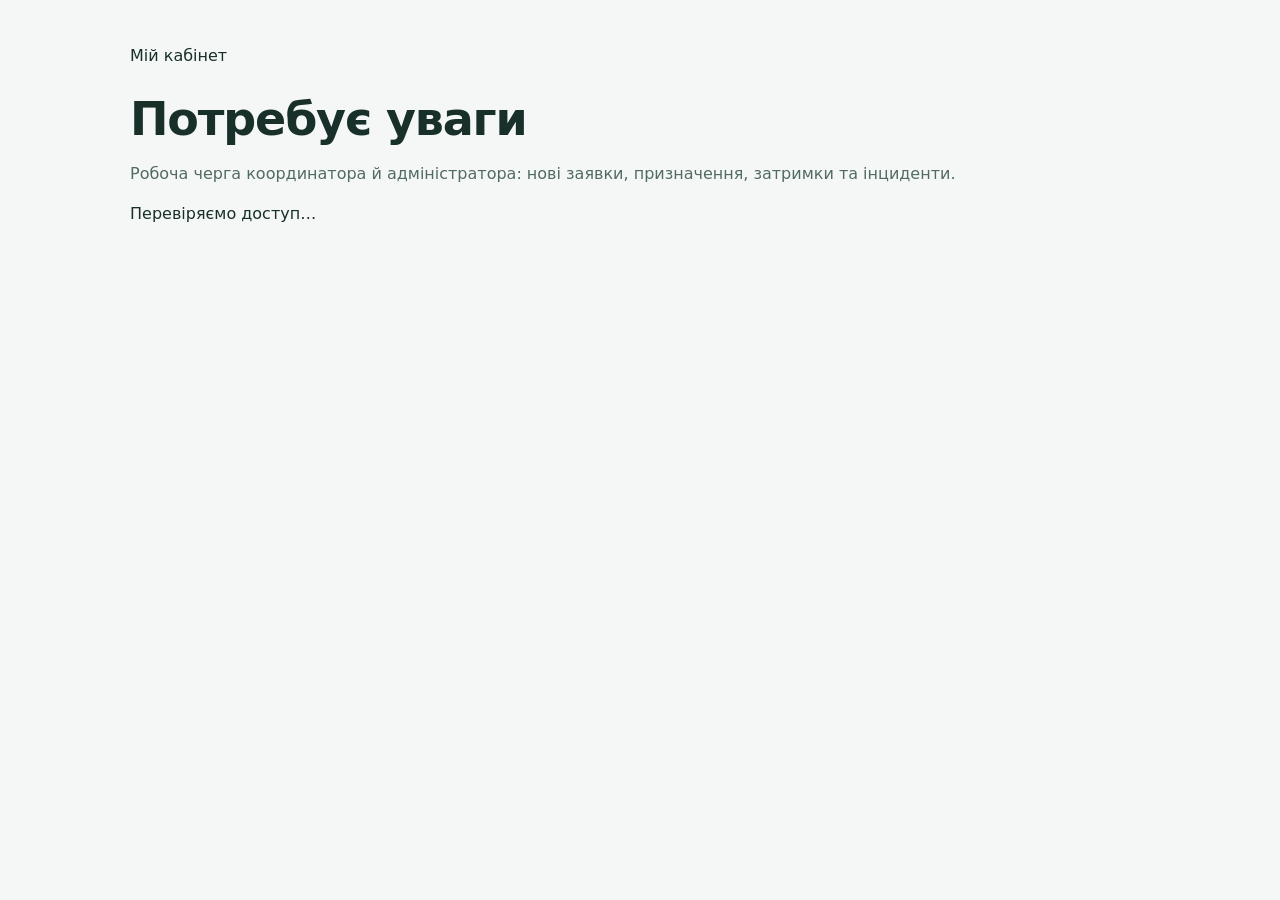
==== attention.html @ f69f5386 "Add coordinator attention queue with complete paging, session guards and direct order links" ====
<!doctype html>
<html lang="uk"><head><meta charset="utf-8"><meta name="viewport" content="width=device-width,initial-scale=1"><meta name="robots" content="noindex,nofollow"><title>IRBI — Потребує уваги</title><link rel="stylesheet" href="/styles.css"><style>
body{background:#f4f7f5;font-size:16px}.work-wrap{max-width:1060px;margin:24px auto;padding:20px}h1{font-size:clamp(30px,6vw,46px);line-height:1.15;letter-spacing:-.025em;margin:24px 0 14px}.muted{color:#526b62}.hidden{display:none!important}.toolbar{display:flex;gap:12px;align-items:center;flex-wrap:wrap;margin:18px 0}.toolbar label{flex:1;min-width:210px}.metrics{display:grid;grid-template-columns:repeat(auto-fit,minmax(180px,1fr));gap:12px}.metric,.task,.empty{background:#fff;border:1px solid #dce7e2;border-radius:16px;padding:20px}.metric strong{display:block;font-size:32px}.metric span{font-size:16px}.task{margin:14px 0;overflow-wrap:anywhere}.task h2{font-size:21px;margin:0 0 8px}.task p{margin:8px 0}.urgent{border-left:5px solid #ac392c}.attention{border-left:5px solid #b07816}#status{min-height:28px}button:disabled{opacity:.6;cursor:wait}select{font-size:16px}a:focus-visible,button:focus-visible,select:focus-visible{outline:3px solid #29775f;outline-offset:3px}@media(max-width:600px){.work-wrap{padding:14px}.metrics{grid-template-columns:1fr 1fr}.metric{padding:14px}.task .btn{width:100%}}
</style></head><body><main class="work-wrap"><a href="/portal.html">Мій кабінет</a><h1>Потребує уваги</h1><p class="muted">Робоча черга координатора й адміністратора: нові заявки, призначення, затримки та інциденти.</p><p id="status" role="status" aria-live="polite">Перевіряємо доступ…</p><section id="content" class="hidden"><div class="metrics" aria-label="Завдання за категоріями"><div class="metric"><strong id="pendingCount">—</strong><span>Нові заявки</span></div><div class="metric"><strong id="unassignedCount">—</strong><span>Без клінера</span></div><div class="metric"><strong id="overdueCount">—</strong><span>Потрібно уточнити час</span></div><div class="metric"><strong id="issuesCount">—</strong><span>Незакриті інциденти</span></div></div><div class="toolbar"><label>Показати<select id="filter"><option value="all">Усе</option><option value="pending">Нові заявки</option><option value="unassigned">Без клінера</option><option value="overdue">Потрібно уточнити час</option><option value="issues">Інциденти</option></select></label><button id="refresh" type="button" class="btn btn-secondary">Оновити чергу</button></div><p class="muted" id="updated"></p><div id="tasks"></div><p class="muted">Черга оновлюється щохвилини, поки сторінка відкрита й видима. Перевіряйте актуальний стан перед дією. Сповіщення на телефон або email тут не надсилаються.</p></section><div id="recovery" class="hidden"><button id="retry" class="btn btn-secondary" type="button">Спробувати ще раз</button></div></main><script type="module" src="/attention.js?v=20261125-1"></script></body></html>
---- styles.css ----
:root{
  --bg:#fbfcfb;
  --surface:#ffffff;
  --soft:#eef5f2;
  --text:#183029;
  --muted:#667a73;
  --line:#dce7e2;
  --accent:#2d8a73;
  --accent-dark:#1f6656;
  --dark:#123a32;
  --dark-2:#0c2d27;
  --white:#ffffff;
  --shadow:0 24px 70px rgba(20,54,45,.10);
  --radius:28px;
}
*{box-sizing:border-box}
html{scroll-behavior:smooth}
body{margin:0;font-family:"Manrope",system-ui,sans-serif;color:var(--text);background:var(--bg);line-height:1.55}
a{text-decoration:none;color:inherit}
button,input,select{font:inherit}
button{cursor:pointer}
img{max-width:100%;display:block}
.container{width:min(1180px,calc(100% - 40px));margin:0 auto}
.header{position:sticky;top:0;z-index:30;background:rgba(251,252,251,.92);backdrop-filter:blur(16px);border-bottom:1px solid rgba(220,231,226,.9)}
.nav{height:76px;display:flex;align-items:center;justify-content:space-between;gap:24px}
.brand{display:flex;align-items:center;gap:10px;font-weight:800;font-size:22px;letter-spacing:.06em}
.brand-mark{width:36px;height:36px;border-radius:11px;display:grid;place-items:center;background:var(--dark);color:#fff}
.desktop-nav{display:flex;gap:26px;color:#526861;font-size:14px;font-weight:700}
.desktop-nav a:hover{color:var(--accent)}
.btn{border:0;border-radius:15px;padding:12px 18px;font-weight:800;display:inline-flex;align-items:center;justify-content:center;transition:.2s ease}
.btn:hover{transform:translateY(-1px)}
.btn-primary{background:var(--accent);color:#fff;box-shadow:0 10px 28px rgba(45,138,115,.22)}
.btn-primary:hover{background:var(--accent-dark)}
.btn-secondary{background:#fff;color:var(--text);border:1px solid var(--line)}
.btn-lg{padding:15px 22px}
.full{width:100%}

.hero{padding:88px 0 74px;background:
  radial-gradient(circle at 78% 18%,rgba(86,170,145,.18),transparent 30%),
  linear-gradient(145deg,#f1f8f5 0%,#fbfcfb 68%)}
.hero-grid{display:grid;grid-template-columns:1.08fr .92fr;gap:72px;align-items:center}
.eyebrow,.section-head>span{display:inline-block;font-size:12px;font-weight:800;letter-spacing:.13em;text-transform:uppercase;color:var(--accent);margin-bottom:13px}
h1{font-size:clamp(50px,7vw,82px);line-height:.98;letter-spacing:-.055em;margin:0 0 26px;max-width:760px}
h1 span{color:var(--accent)}
.hero-text{font-size:19px;color:var(--muted);max-width:710px;margin:0 0 30px}
.hero-actions{display:flex;gap:12px;flex-wrap:wrap}
.trust-row{display:grid;grid-template-columns:repeat(3,1fr);gap:16px;margin-top:42px}
.trust-row div{padding-top:14px;border-top:1px solid var(--line)}
.trust-row strong,.trust-row span{display:block}
.trust-row strong{font-size:15px}
.trust-row span{font-size:12px;color:var(--muted);margin-top:3px}

.hero-card{background:rgba(255,255,255,.96);border:1px solid var(--line);border-radius:32px;padding:28px;box-shadow:var(--shadow)}
.hero-card-top{display:flex;justify-content:space-between;gap:16px;align-items:center;font-weight:800}
.status{font-size:11px;padding:7px 10px;border-radius:999px;background:#e6f6f0;color:#21705c}
.order-preview{margin:24px 0}
.preview-row{display:flex;justify-content:space-between;gap:20px;padding:12px 0;border-bottom:1px solid #edf2ef}
.preview-row span{color:var(--muted)}
.preview-divider{height:12px}
.status-flow{display:grid;grid-template-columns:repeat(5,1fr);gap:6px}
.status-flow span{font-size:10px;text-align:center;padding:8px 5px;border-radius:9px;background:var(--soft);color:#365d52;font-weight:800}
.hero-note{font-size:12px;color:var(--muted);padding-top:18px;border-top:1px solid var(--line)}

.section{padding:92px 0}
.soft{background:var(--soft)}
.section-head{text-align:center;margin-bottom:38px}
.section-head.left{text-align:left}
.section-head h2{font-size:clamp(32px,4.3vw,50px);letter-spacing:-.045em;line-height:1.07;margin:0}
.section-head p{color:var(--muted);max-width:760px;margin:14px auto 0}
.section-head.left p{margin-left:0}

.services-grid{display:grid;grid-template-columns:repeat(4,1fr);gap:16px}
.service-card{background:#fff;border:1px solid var(--line);border-radius:24px;padding:26px;display:flex;flex-direction:column;min-height:290px}
.service-card.featured{background:var(--dark);color:#fff;border-color:var(--dark)}
.service-kicker{font-size:11px;font-weight:800;letter-spacing:.12em;text-transform:uppercase;color:var(--accent)}
.featured .service-kicker{color:#91d6c3}
.service-card h3{font-size:22px;line-height:1.15;margin:48px 0 10px}
.service-card p{color:var(--muted);margin:0}
.featured p{color:#bfd0ca}
.price-tag{margin-top:auto;padding-top:24px;font-weight:800;font-size:18px}

.price-table-wrap{overflow:auto;border:1px solid var(--line);border-radius:24px;background:#fff}
.price-table{width:100%;border-collapse:collapse;min-width:780px}
.price-table th,.price-table td{padding:18px 20px;text-align:left;border-bottom:1px solid var(--line)}
.price-table th{font-size:12px;text-transform:uppercase;letter-spacing:.08em;color:var(--muted);background:#f8fbf9}
.price-table tbody tr:last-child td{border-bottom:0}
.price-table td:first-child{font-weight:800}
.addons-note{margin-top:16px;padding:18px 20px;border:1px solid var(--line);border-radius:18px;background:#fff;color:var(--muted)}
.addons-note strong{color:var(--text)}

.calculator-layout{display:grid;grid-template-columns:1fr 380px;gap:48px;align-items:start}
.calculator-form{display:grid;gap:22px}
.form-grid{display:grid;grid-template-columns:1fr 1fr;gap:14px}
.field{display:grid;gap:8px}
.field>span{font-size:13px;font-weight:800}
input,select{width:100%;padding:14px 15px;border:1px solid var(--line);border-radius:14px;background:#fff;color:var(--text);outline:none}
input:focus,select:focus{border-color:#7ab9a6;box-shadow:0 0 0 4px rgba(45,138,115,.09)}
.addons{display:grid;grid-template-columns:1fr 1fr;gap:10px}
.check{display:grid;grid-template-columns:auto 1fr auto;align-items:center;gap:10px;padding:14px;border:1px solid var(--line);border-radius:14px;background:#fff}
.check input{width:18px;height:18px;accent-color:var(--accent)}
.check b{font-size:12px;text-align:right}
.field-help{font-size:12px;color:var(--muted);margin:4px 0 0}
.summary-card{position:sticky;top:102px;background:var(--dark);color:#fff;border-radius:28px;padding:26px;box-shadow:var(--shadow)}
.summary-label{display:block;font-size:12px;text-transform:uppercase;letter-spacing:.1em;color:#9bc9bc}
.summary-price{display:block;font-size:42px;letter-spacing:-.04em;margin:8px 0 22px}
.summary-lines{display:grid;gap:0}
.summary-lines>div{display:flex;justify-content:space-between;gap:16px;padding:13px 0;border-top:1px solid rgba(255,255,255,.1)}
.summary-lines span{color:#b8c9c3;font-size:13px}
.summary-lines b{text-align:right;font-size:13px}
.summary-warning{font-size:12px;color:#b8c9c3;margin:20px 0}

.dark{background:var(--dark);color:#fff}
.light-head h2{color:#fff}
.light-head>span{color:#9bd4c4}
.steps{display:grid;grid-template-columns:repeat(4,1fr);gap:14px}
.steps article{border:1px solid rgba(255,255,255,.12);border-radius:22px;padding:24px;min-height:230px}
.steps b{color:#8fd1bf;font-size:12px}
.steps h3{margin:55px 0 10px;font-size:19px}
.steps p{margin:0;color:#b8c9c3;font-size:14px}

.quality-grid{display:grid;grid-template-columns:1fr 1fr;gap:64px;align-items:center}
.quality-copy{font-size:18px;color:var(--muted);max-width:650px}
.quality-list{border-top:1px solid var(--line)}
.quality-list>div{display:grid;grid-template-columns:55px 1fr;gap:14px;padding:18px 0;border-bottom:1px solid var(--line)}
.quality-list strong{color:var(--accent)}
.quality-list span{font-weight:700}

.faq-wrap{max-width:900px}
.faq{display:grid;gap:10px}
details{border:1px solid var(--line);border-radius:17px;padding:18px 20px;background:#fff}
summary{font-weight:800;cursor:pointer}
details p{color:var(--muted);margin-bottom:2px}

.cta{padding:0 0 92px}
.cta-card{background:linear-gradient(135deg,#eaf5f0,#f9fcfa);border:1px solid var(--line);border-radius:30px;padding:36px;display:grid;grid-template-columns:1fr auto;gap:30px;align-items:center}
.cta-card h2{font-size:clamp(28px,4vw,44px);letter-spacing:-.04em;margin:0 0 12px}
.cta-card p{margin:0;color:var(--muted);max-width:720px}

footer{background:var(--dark-2);color:#fff;padding:54px 0}
.footer{display:grid;grid-template-columns:2fr 1fr 1fr;gap:40px}
.footer>div{display:flex;flex-direction:column;gap:10px}
.footer p,.footer a,.footer span{font-size:13px;color:#aabdb6}
.footer-brand{margin-bottom:5px}
.footer .brand-mark{background:#fff;color:var(--dark)}

.modal{position:fixed;inset:0;z-index:60;background:rgba(8,26,22,.62);display:none;align-items:center;justify-content:center;padding:20px}
.modal.show{display:flex}
.modal-card{position:relative;width:min(500px,100%);max-height:100%;overflow:auto;background:#fff;border-radius:26px;padding:28px;box-shadow:0 30px 90px rgba(0,0,0,.24)}
.modal-card h3{font-size:28px;letter-spacing:-.03em;margin:2px 0 8px}
.modal-card p{color:var(--muted)}
.modal-close{position:absolute;right:16px;top:12px;border:0;background:transparent;font-size:30px;color:#6c7c76}
.interest-form{display:grid;gap:14px;margin-top:20px}
.success-box{margin-top:16px;padding:14px;border-radius:14px;background:#e8f6f0;color:#245f50;font-weight:700}

@media(max-width:1000px){
  .desktop-nav{display:none}
  .hero-grid,.calculator-layout,.quality-grid{grid-template-columns:1fr}
  .services-grid,.steps{grid-template-columns:1fr 1fr}
  .summary-card{position:static}
  .hero{padding-top:58px}
}
@media(max-width:680px){
  .container{width:min(100% - 24px,1180px)}
  .nav{height:68px}
  .nav>.btn{padding:10px 13px;font-size:12px}
  .hero{padding:44px 0 54px}
  h1{font-size:48px}
  .hero-text{font-size:17px}
  .trust-row{grid-template-columns:1fr}
  .status-flow{grid-template-columns:1fr}
  .services-grid,.steps,.form-grid,.addons{grid-template-columns:1fr}
  .section{padding:68px 0}
  .cta-card{grid-template-columns:1fr;padding:26px}
  .footer{grid-template-columns:1fr}
  .service-card{min-height:240px}
  .service-card h3,.steps h3{margin-top:34px}
}
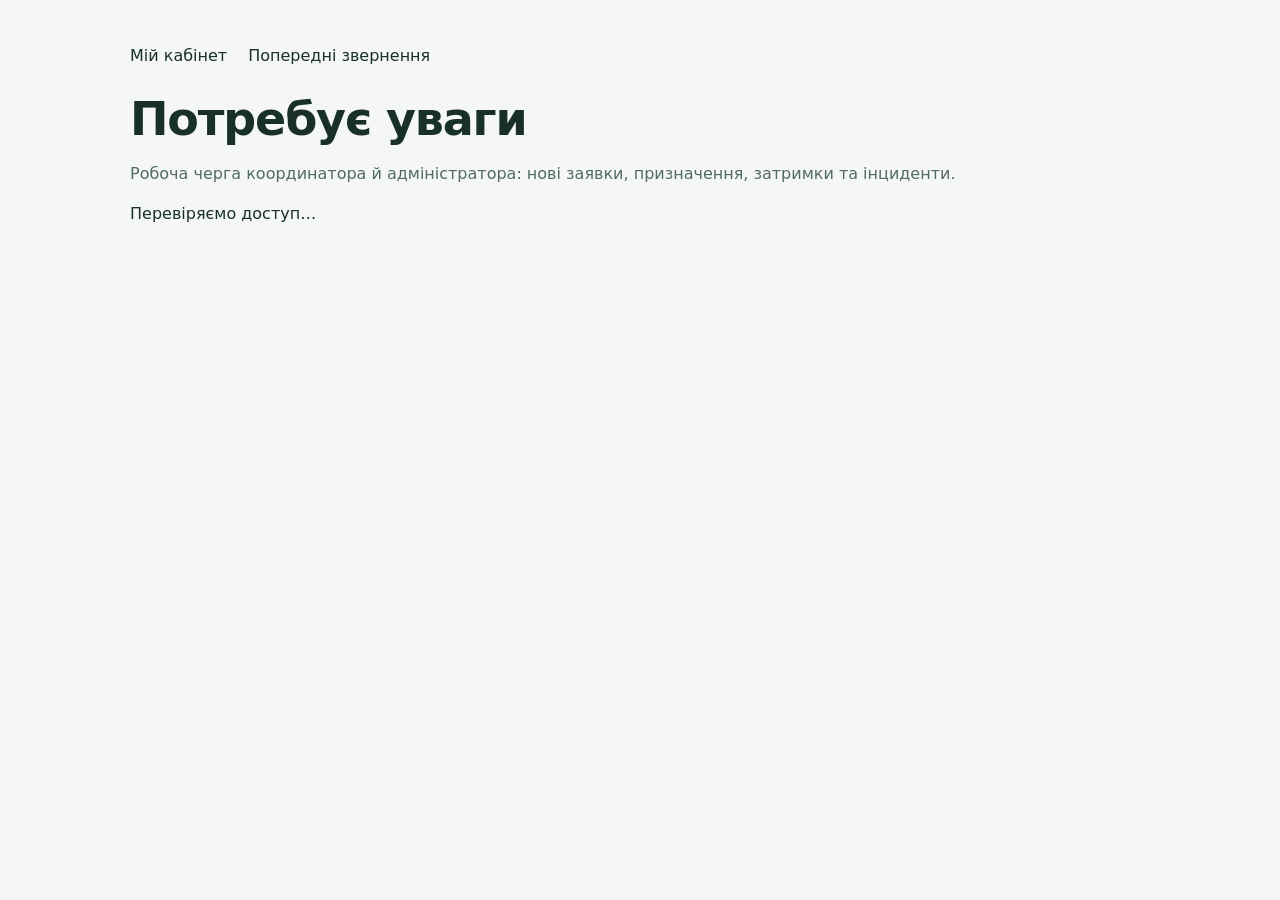
==== commit 4c274481: "Add private prelaunch contact inbox with staff ownership, notes, audited lifecycle and bounded pagin" ====
--- a/attention.html
+++ b/attention.html
@@ -1,4 +1,4 @@
 <!doctype html>
 <html lang="uk"><head><meta charset="utf-8"><meta name="viewport" content="width=device-width,initial-scale=1"><meta name="robots" content="noindex,nofollow"><title>IRBI — Потребує уваги</title><link rel="stylesheet" href="/styles.css"><style>
 body{background:#f4f7f5;font-size:16px}.work-wrap{max-width:1060px;margin:24px auto;padding:20px}h1{font-size:clamp(30px,6vw,46px);line-height:1.15;letter-spacing:-.025em;margin:24px 0 14px}.muted{color:#526b62}.hidden{display:none!important}.toolbar{display:flex;gap:12px;align-items:center;flex-wrap:wrap;margin:18px 0}.toolbar label{flex:1;min-width:210px}.metrics{display:grid;grid-template-columns:repeat(auto-fit,minmax(180px,1fr));gap:12px}.metric,.task,.empty{background:#fff;border:1px solid #dce7e2;border-radius:16px;padding:20px}.metric strong{display:block;font-size:32px}.metric span{font-size:16px}.task{margin:14px 0;overflow-wrap:anywhere}.task h2{font-size:21px;margin:0 0 8px}.task p{margin:8px 0}.urgent{border-left:5px solid #ac392c}.attention{border-left:5px solid #b07816}#status{min-height:28px}button:disabled{opacity:.6;cursor:wait}select{font-size:16px}a:focus-visible,button:focus-visible,select:focus-visible{outline:3px solid #29775f;outline-offset:3px}@media(max-width:600px){.work-wrap{padding:14px}.metrics{grid-template-columns:1fr 1fr}.metric{padding:14px}.task .btn{width:100%}}
-</style></head><body><main class="work-wrap"><a href="/portal.html">Мій кабінет</a><h1>Потребує уваги</h1><p class="muted">Робоча черга координатора й адміністратора: нові заявки, призначення, затримки та інциденти.</p><p id="status" role="status" aria-live="polite">Перевіряємо доступ…</p><section id="content" class="hidden"><div class="metrics" aria-label="Завдання за категоріями"><div class="metric"><strong id="pendingCount">—</strong><span>Нові заявки</span></div><div class="metric"><strong id="unassignedCount">—</strong><span>Без клінера</span></div><div class="metric"><strong id="overdueCount">—</strong><span>Потрібно уточнити час</span></div><div class="metric"><strong id="issuesCount">—</strong><span>Незакриті інциденти</span></div></div><div class="toolbar"><label>Показати<select id="filter"><option value="all">Усе</option><option value="pending">Нові заявки</option><option value="unassigned">Без клінера</option><option value="overdue">Потрібно уточнити час</option><option value="issues">Інциденти</option></select></label><button id="refresh" type="button" class="btn btn-secondary">Оновити чергу</button></div><p class="muted" id="updated"></p><div id="tasks"></div><p class="muted">Черга оновлюється щохвилини, поки сторінка відкрита й видима. Перевіряйте актуальний стан перед дією. Сповіщення на телефон або email тут не надсилаються.</p></section><div id="recovery" class="hidden"><button id="retry" class="btn btn-secondary" type="button">Спробувати ще раз</button></div></main><script type="module" src="/attention.js?v=20261125-1"></script></body></html>
+</style></head><body><main class="work-wrap"><a href="/portal.html">Мій кабінет</a> <a href="/leads.html" style="margin-left:16px">Попередні звернення</a><h1>Потребує уваги</h1><p class="muted">Робоча черга координатора й адміністратора: нові заявки, призначення, затримки та інциденти.</p><p id="status" role="status" aria-live="polite">Перевіряємо доступ…</p><section id="content" class="hidden"><div class="metrics" aria-label="Завдання за категоріями"><div class="metric"><strong id="pendingCount">—</strong><span>Нові заявки</span></div><div class="metric"><strong id="unassignedCount">—</strong><span>Без клінера</span></div><div class="metric"><strong id="overdueCount">—</strong><span>Потрібно уточнити час</span></div><div class="metric"><strong id="issuesCount">—</strong><span>Незакриті інциденти</span></div></div><div class="toolbar"><label>Показати<select id="filter"><option value="all">Усе</option><option value="pending">Нові заявки</option><option value="unassigned">Без клінера</option><option value="overdue">Потрібно уточнити час</option><option value="issues">Інциденти</option></select></label><button id="refresh" type="button" class="btn btn-secondary">Оновити чергу</button></div><p class="muted" id="updated"></p><div id="tasks"></div><p class="muted">Черга оновлюється щохвилини, поки сторінка відкрита й видима. Перевіряйте актуальний стан перед дією. Сповіщення на телефон або email тут не надсилаються.</p></section><div id="recovery" class="hidden"><button id="retry" class="btn btn-secondary" type="button">Спробувати ще раз</button></div></main><script type="module" src="/attention.js?v=20261125-1"></script></body></html>
